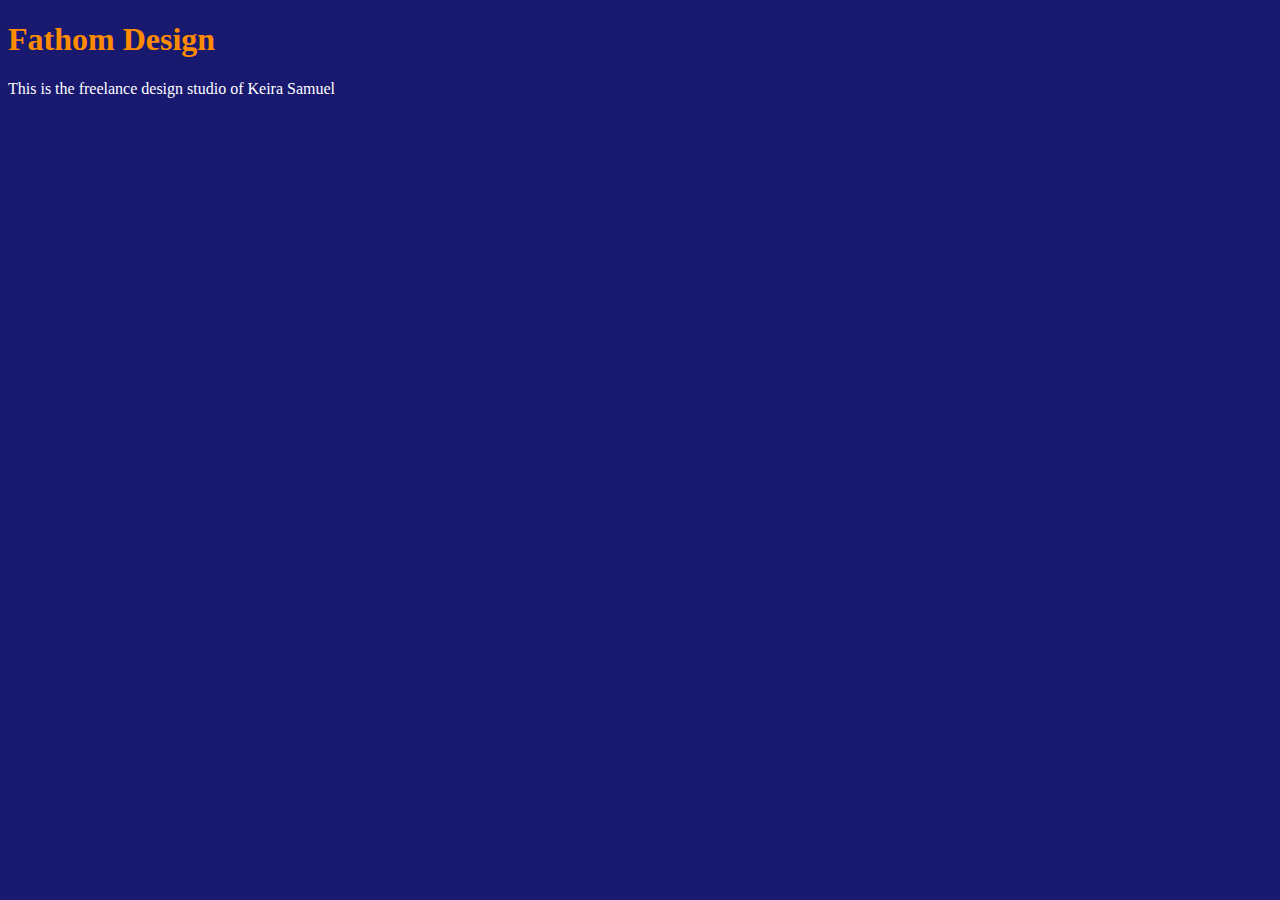
==== index.html @ 20b76b88 "syncing my new repository" ====
<!DOCTYPE html>
<html>
	<head>
	<title> Fathom Design </title>
	<link rel="stylesheet" type="text/css" href="css/style.css">
	</head>

	<body>
		<h1>Fathom Design</h1>
		<p> This is the freelance design studio of Keira Samuel </p>
	</body>



</html>
---- css/style.css ----
h1		{color: #FF8C00;
}
p		{color: white;
}
body	{
		background-color: #191970;
}
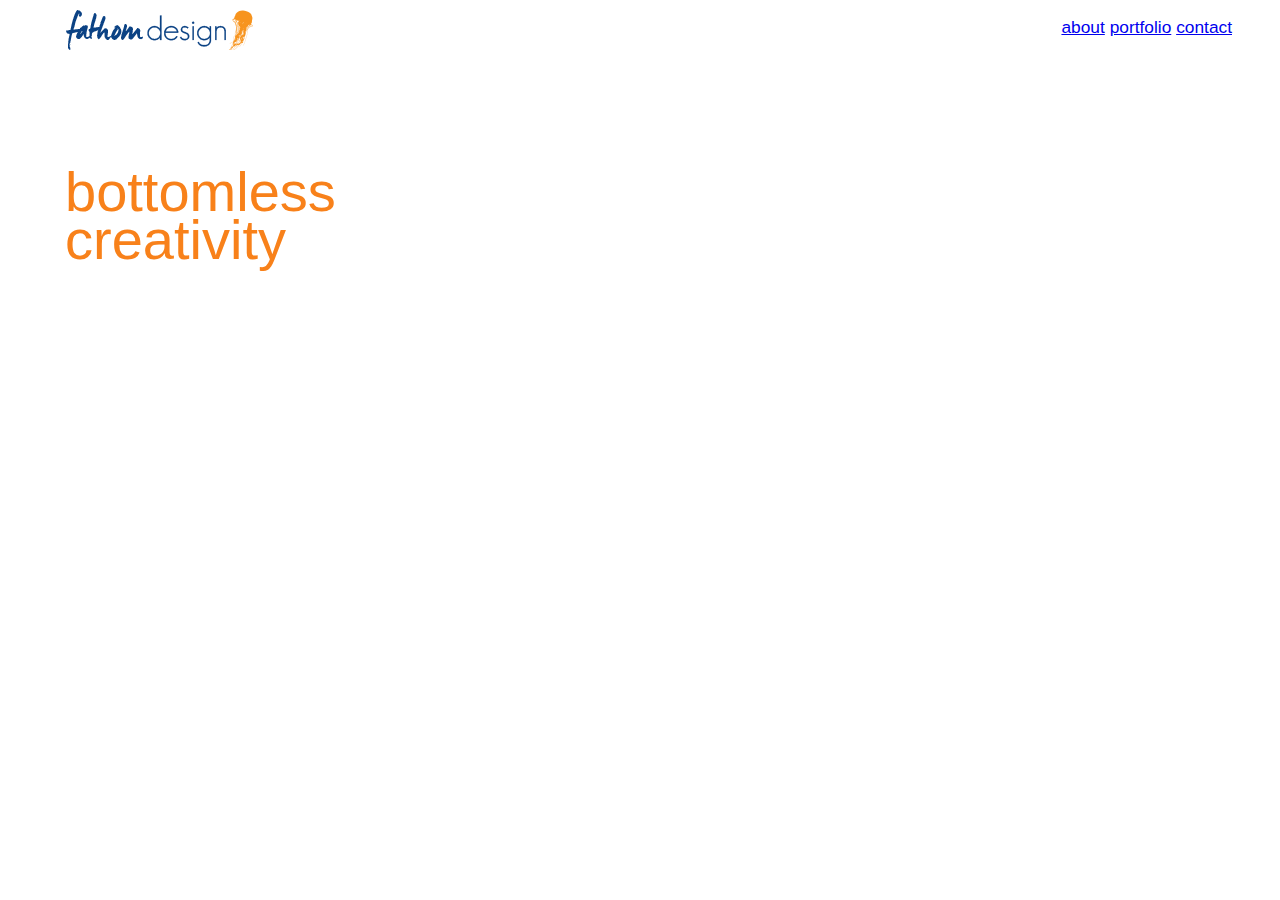
==== commit 6e07971c: "beginnings of home page" ====
--- a/index.html
+++ b/index.html
@@ -1,15 +1,33 @@
+
 <!DOCTYPE html>
 <html>
-	<head>
-	<title> Fathom Design </title>
+
+<head>
+	<title>Fathom Design</title>
 	<link rel="stylesheet" type="text/css" href="css/style.css">
-	</head>
+</head>
 
-	<body>
-		<h1>Fathom Design</h1>
-		<p> This is the freelance design studio of Keira Samuel </p>
-	</body>
+<body>
 
+	<div id="header"> 
 
+	<img src="images/fathomlogo.png" id="logo"> </div>
 
+	<ul class="nav">
+		<li class="links"><a href="#" class="linklook">about</a></li>
+ 		<li class="links"><a href="#">portfolio</a></li>
+		<li class="links"><a href="mailto: keirasayshi@gmail.com">contact</a></li>
+		
+  	</ul>
+
+  	<div class="textbox">
+
+<h1 id="slogan">bottomless creativity</h1>
+		<p id="Intro">Whether you want to delve deep into a fresh new look, or you can already envision what you want, fathom design provide you the perfect creative solution. 
+		<br>
+		<br>From branding to advertising, digital to print, we understand your needs.</p>
+	
+</div>
+
+</body>
 </html>--- a/css/style.css
+++ b/css/style.css
@@ -1,7 +1,71 @@
-h1		{color: #FF8C00;
+body{
+	background-image: url("../Images/jellies.jpg");
+	background-size: cover;
+	background-repeat: no-repeat;
+	background-color: #FFF;
 }
-p		{color: white;
+
+#header{
+	width:100%;
+	height:60px;
+	background-color: #FFF;
+	position: absolute;
+    left: 0px;
+    top: 0px;
+    z-index: -1;
 }
-body	{
-		background-color: #191970;
+
+#logo{
+	margin-left: 60px;
+	margin-top: 10px;
+}
+
+.linkstyle{
+	color:white;
+	text-decoration: none;
+	font-size: 1em;
+	font-family: Helvetica;
+	font-weight: bold;
+}
+
+.links{
+	display: inline;
+}
+
+.nav{
+	text-align: right;
+	margin-right: 40px;
+}
+
+#slogan{
+	display: inline-block;
+	font-family:"Open Sans", sans-serif;
+    color: #f8811a;
+	font-weight: lighter;
+	font-size: 42pt;
+	text-align: left;
+	line-height: 85%;
+	padding-top: 60px;
+}
+
+body{
+	font-family:"Open Sans", sans-serif;
+    color: #FFF;
+    font-weight: lighter;
+    font-size: 13pt;
+    margin-left: 50px
+}
+
+ul{
+	list-style-type: none;
+}
+
+.textbox{
+	display: inline-block;
+	text-align: left;
+	width: 280px;
+	height: 165px;
+	padding: 10px;
+	margin: 5px;
+	line-height: 130%;
 }